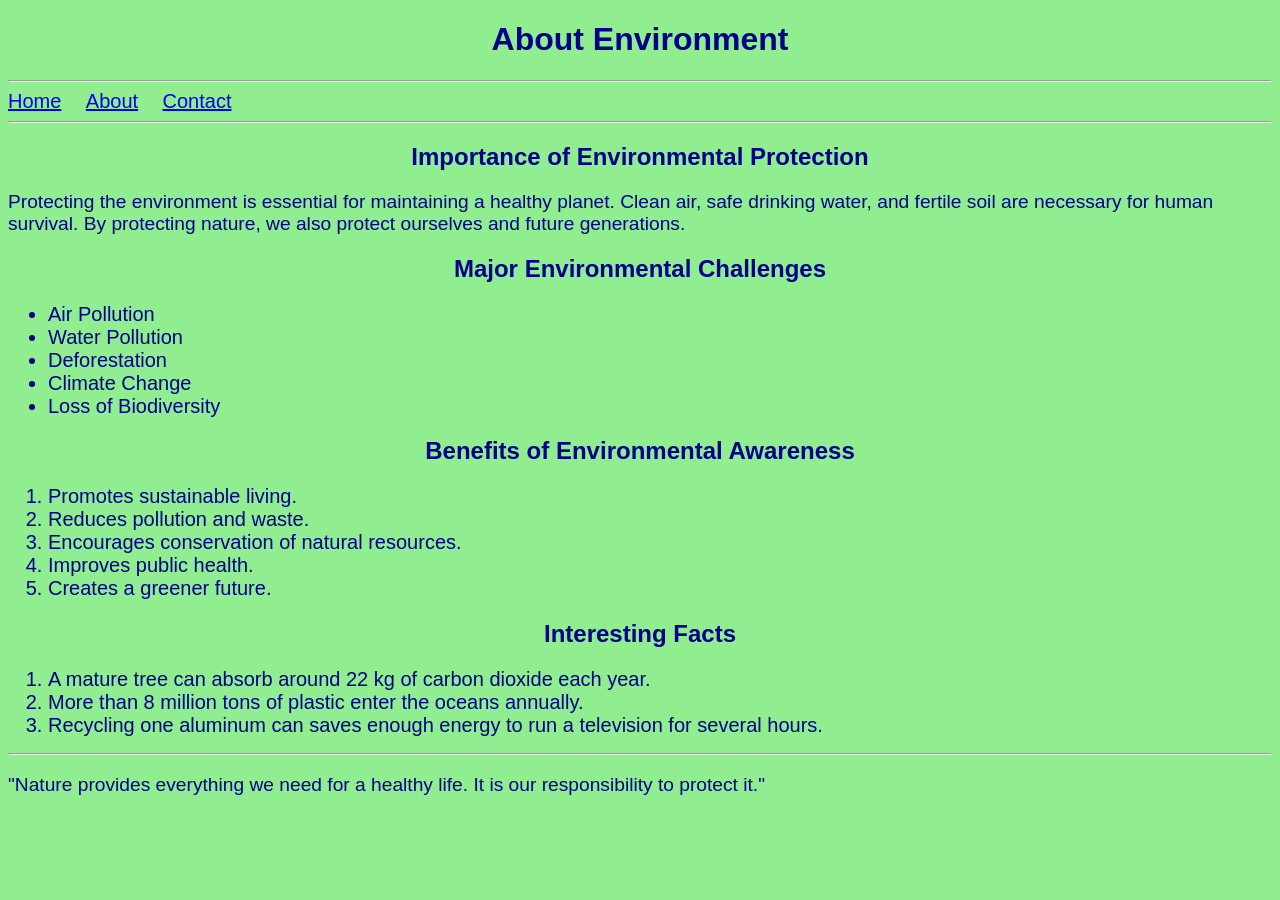
==== about.html @ 324b03d6 "Initial website commit" ====
<!DOCTYPE html>
<html lang="en">
<head>
    <meta charset="UTF-8">
    <meta name="viewport" content="width=device-width, initial-scale=1.0">
    <title>About Environment</title>
    <link rel="stylesheet" href="style.css">
</head>
<body>
    <h1>About Environment</h1>

    <hr>
    <a href="index.html">Home</a>
    <a href="about.html">About</a>
    <a href="contact.html">Contact</a>

    <hr>

    <h2>Importance of Environmental Protection</h2>

<p>
Protecting the environment is essential for maintaining a healthy planet.
Clean air, safe drinking water, and fertile soil are necessary for human survival.
By protecting nature, we also protect ourselves and future generations.
</p>

<h2>Major Environmental Challenges</h2>

<ul>
    <li>Air Pollution</li>
    <li>Water Pollution</li>
    <li>Deforestation</li>
    <li>Climate Change</li>
    <li>Loss of Biodiversity</li>
</ul>

<h2>Benefits of Environmental Awareness</h2>

<ol>
    <li>Promotes sustainable living.</li>
    <li>Reduces pollution and waste.</li>
    <li>Encourages conservation of natural resources.</li>
    <li>Improves public health.</li>
    <li>Creates a greener future.</li>
</ol>

<h2>Interesting Facts</h2>

<ol>
    <li> A mature tree can absorb around 22 kg of carbon dioxide each year.</li>
    <li> More than 8 million tons of plastic enter the oceans annually.</li>
    <li> Recycling one aluminum can saves enough energy to run a television for several hours.</li>
</ol>

<hr>

<p>
"Nature provides everything we need for a healthy life. It is our responsibility to protect it."
</p>

</body>
</html>
---- style.css ----
body{
    background-color: lightgreen;
    color: darkblue;
    font-family: Arial;
}

h1{
    text-align: center;
}

h2{
    text-align:center
}

img{
    margin: 15px;
    text-align: center;
}

p{
    font-size: larger;
}

a{
    margin-right: 20px;
    font-size: 20px;
}

li{
    font-size: 20px;
}

label{
    font-size: 20px;
}
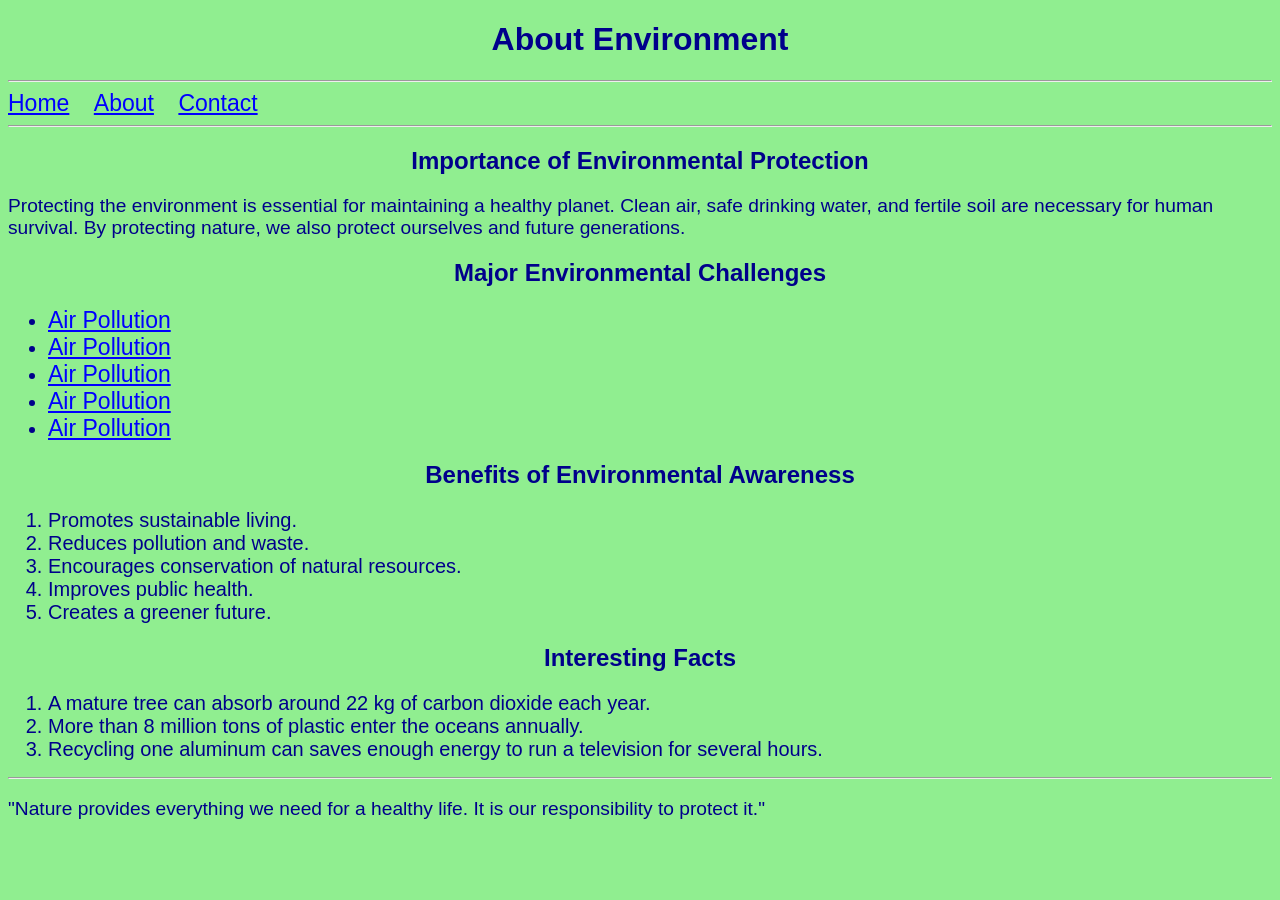
==== commit 1c7663b2: "Changes in about.html" ====
--- a/about.html
+++ b/about.html
@@ -27,11 +27,11 @@
 <h2>Major Environmental Challenges</h2>
 
 <ul>
-    <li>Air Pollution</li>
-    <li>Water Pollution</li>
-    <li>Deforestation</li>
-    <li>Climate Change</li>
-    <li>Loss of Biodiversity</li>
+    <li><a href="AirPollution.html">Air Pollution</a></li>
+    <li><a href="WaterPollution.html">Air Pollution</a></li>
+    <li><a href="Deforestation.html">Air Pollution</a></li>
+    <li><a href="ClimateChange.html">Air Pollution</a></li>
+    <li><a href="Loss.html">Air Pollution</a></li>
 </ul>
 
 <h2>Benefits of Environmental Awareness</h2>
--- a/style.css
+++ b/style.css
@@ -23,7 +23,8 @@
 
 a{
     margin-right: 20px;
-    font-size: 20px;
+    font-size: 23px;
+    color: blue;
 }
 
 li{
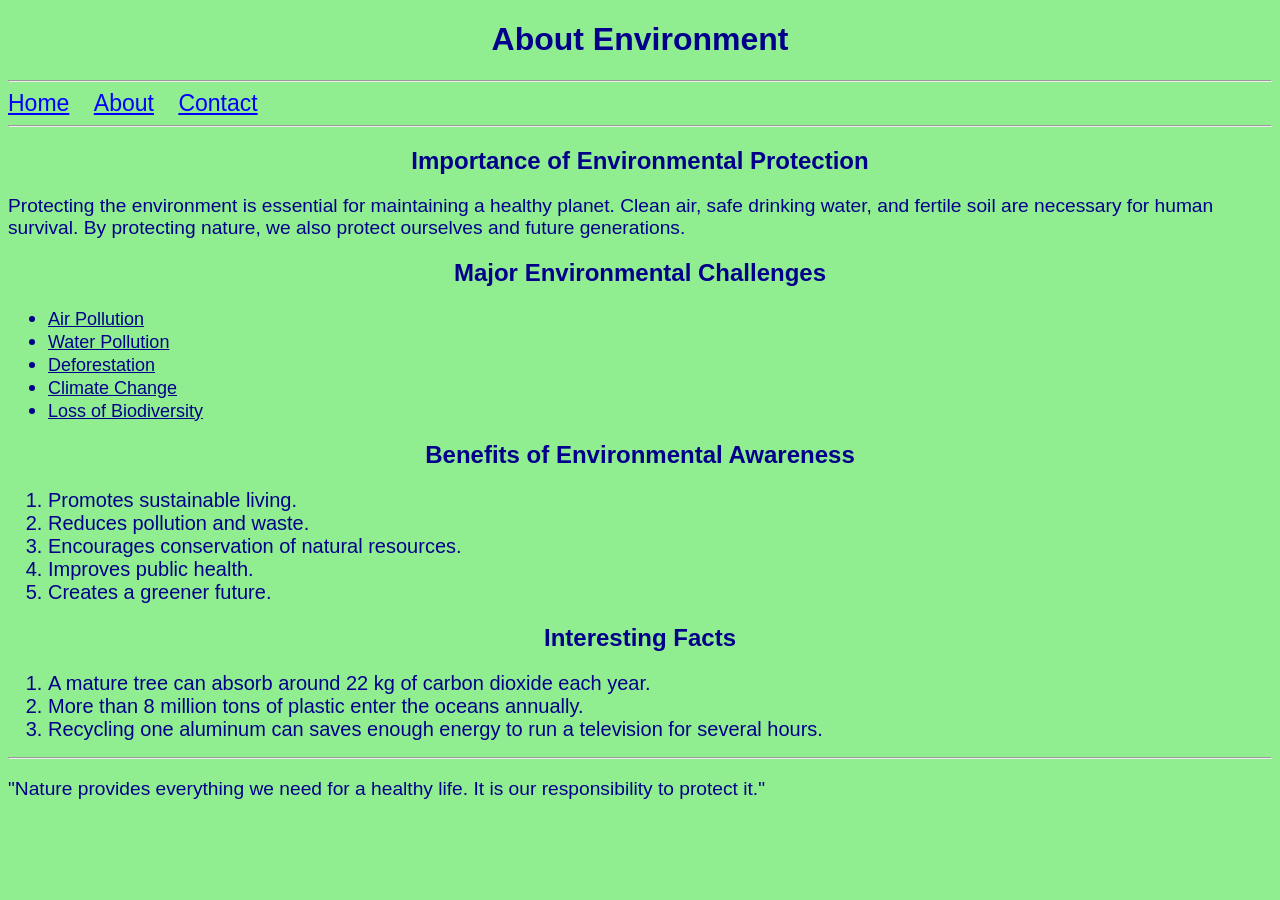
==== commit 8bf93321: "Made some final changes" ====
--- a/about.html
+++ b/about.html
@@ -26,12 +26,12 @@
 
 <h2>Major Environmental Challenges</h2>
 
-<ul>
+<ul id="problems">
     <li><a href="AirPollution.html">Air Pollution</a></li>
-    <li><a href="WaterPollution.html">Air Pollution</a></li>
-    <li><a href="Deforestation.html">Air Pollution</a></li>
-    <li><a href="ClimateChange.html">Air Pollution</a></li>
-    <li><a href="Loss.html">Air Pollution</a></li>
+    <li><a href="WaterPollution.html">Water Pollution</a></li>
+    <li><a href="Deforestation.html">Deforestation</a></li>
+    <li><a href="ClimateChange.html">Climate Change</a></li>
+    <li><a href="Loss.html">Loss of Biodiversity</a></li>
 </ul>
 
 <h2>Benefits of Environmental Awareness</h2>
--- a/style.css
+++ b/style.css
@@ -33,4 +33,9 @@
 
 label{
     font-size: 20px;
+}
+
+#problems a{
+    color: darkblue;
+    font-size: 18px;
 }
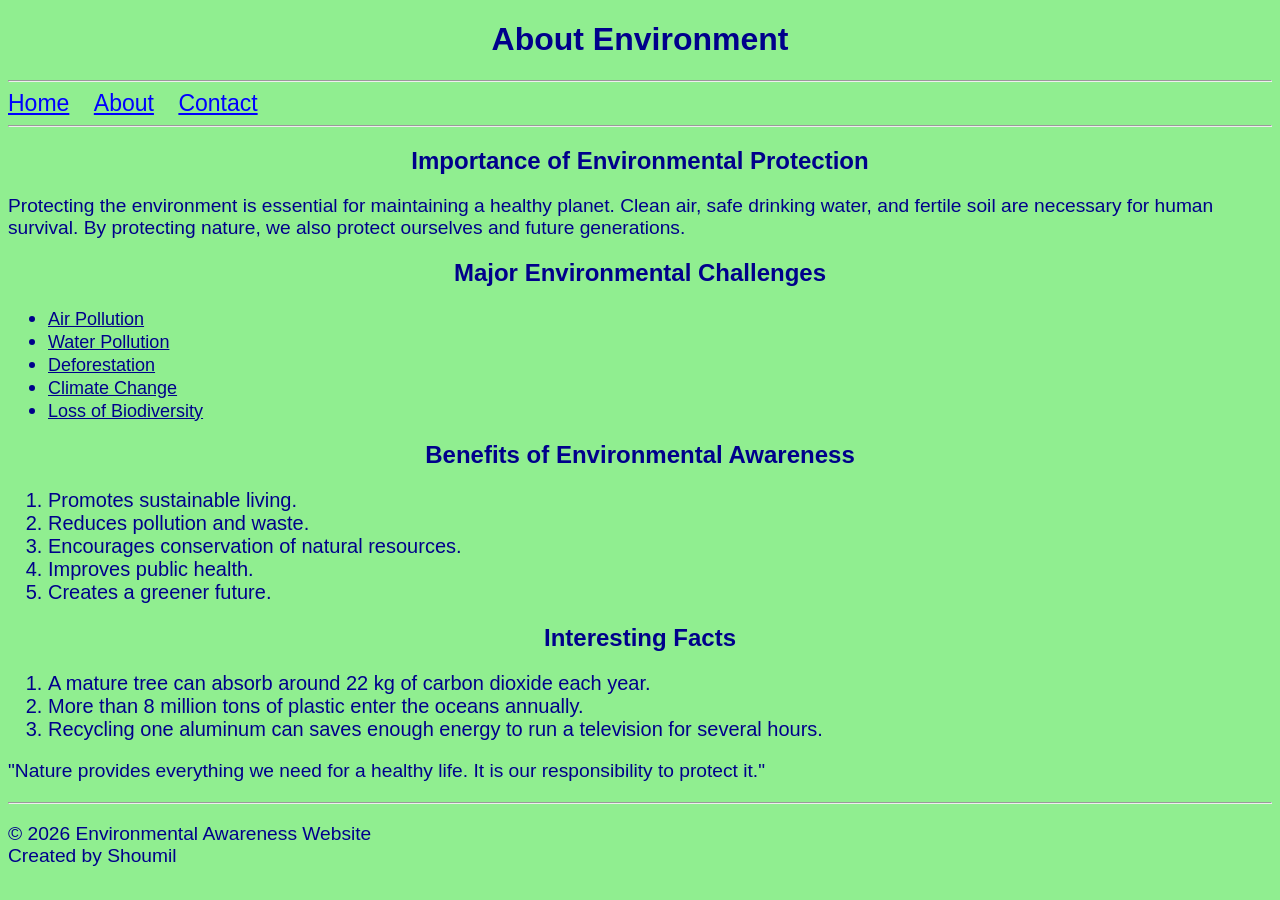
==== commit 99615c75: "Final changes" ====
--- a/about.html
+++ b/about.html
@@ -52,11 +52,15 @@
     <li> Recycling one aluminum can saves enough energy to run a television for several hours.</li>
 </ol>
 
-<hr>
-
 <p>
 "Nature provides everything we need for a healthy life. It is our responsibility to protect it."
 </p>
 
+<hr>
+<p>
+© 2026 Environmental Awareness Website <br>
+Created by Shoumil
+</p>
+
 </body>
 </html>
